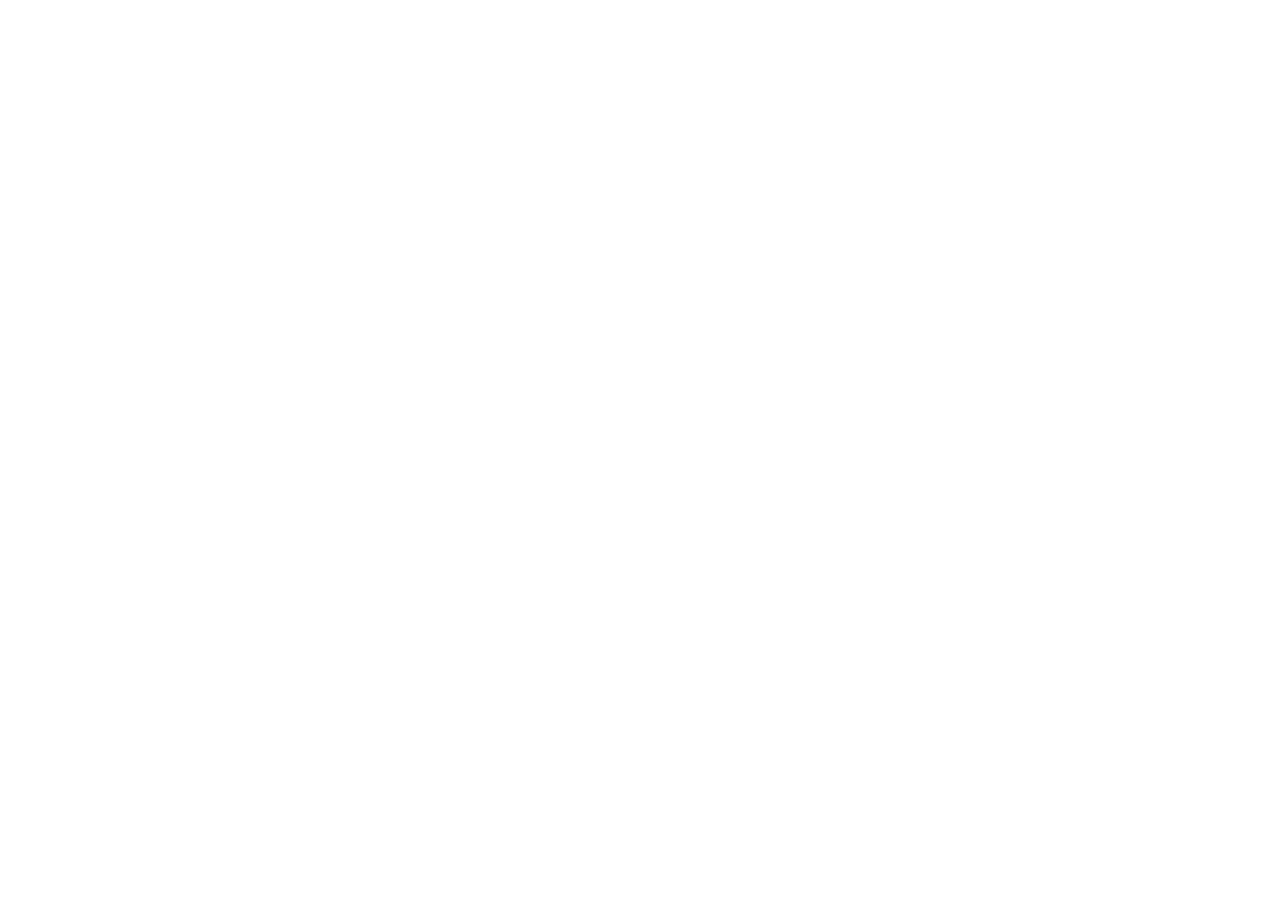
==== accomodation.html @ 6a7f6f4c "v0.0.1 Creazione Pagine Progetto" ====
<!DOCTYPE html>
<html lang="en">
<head>
    <meta charset="UTF-8">
    <meta name="viewport" content="width=device-width, initial-scale=1.0">
    <title>Document</title>
</head>
<body>
    
</body>
</html>
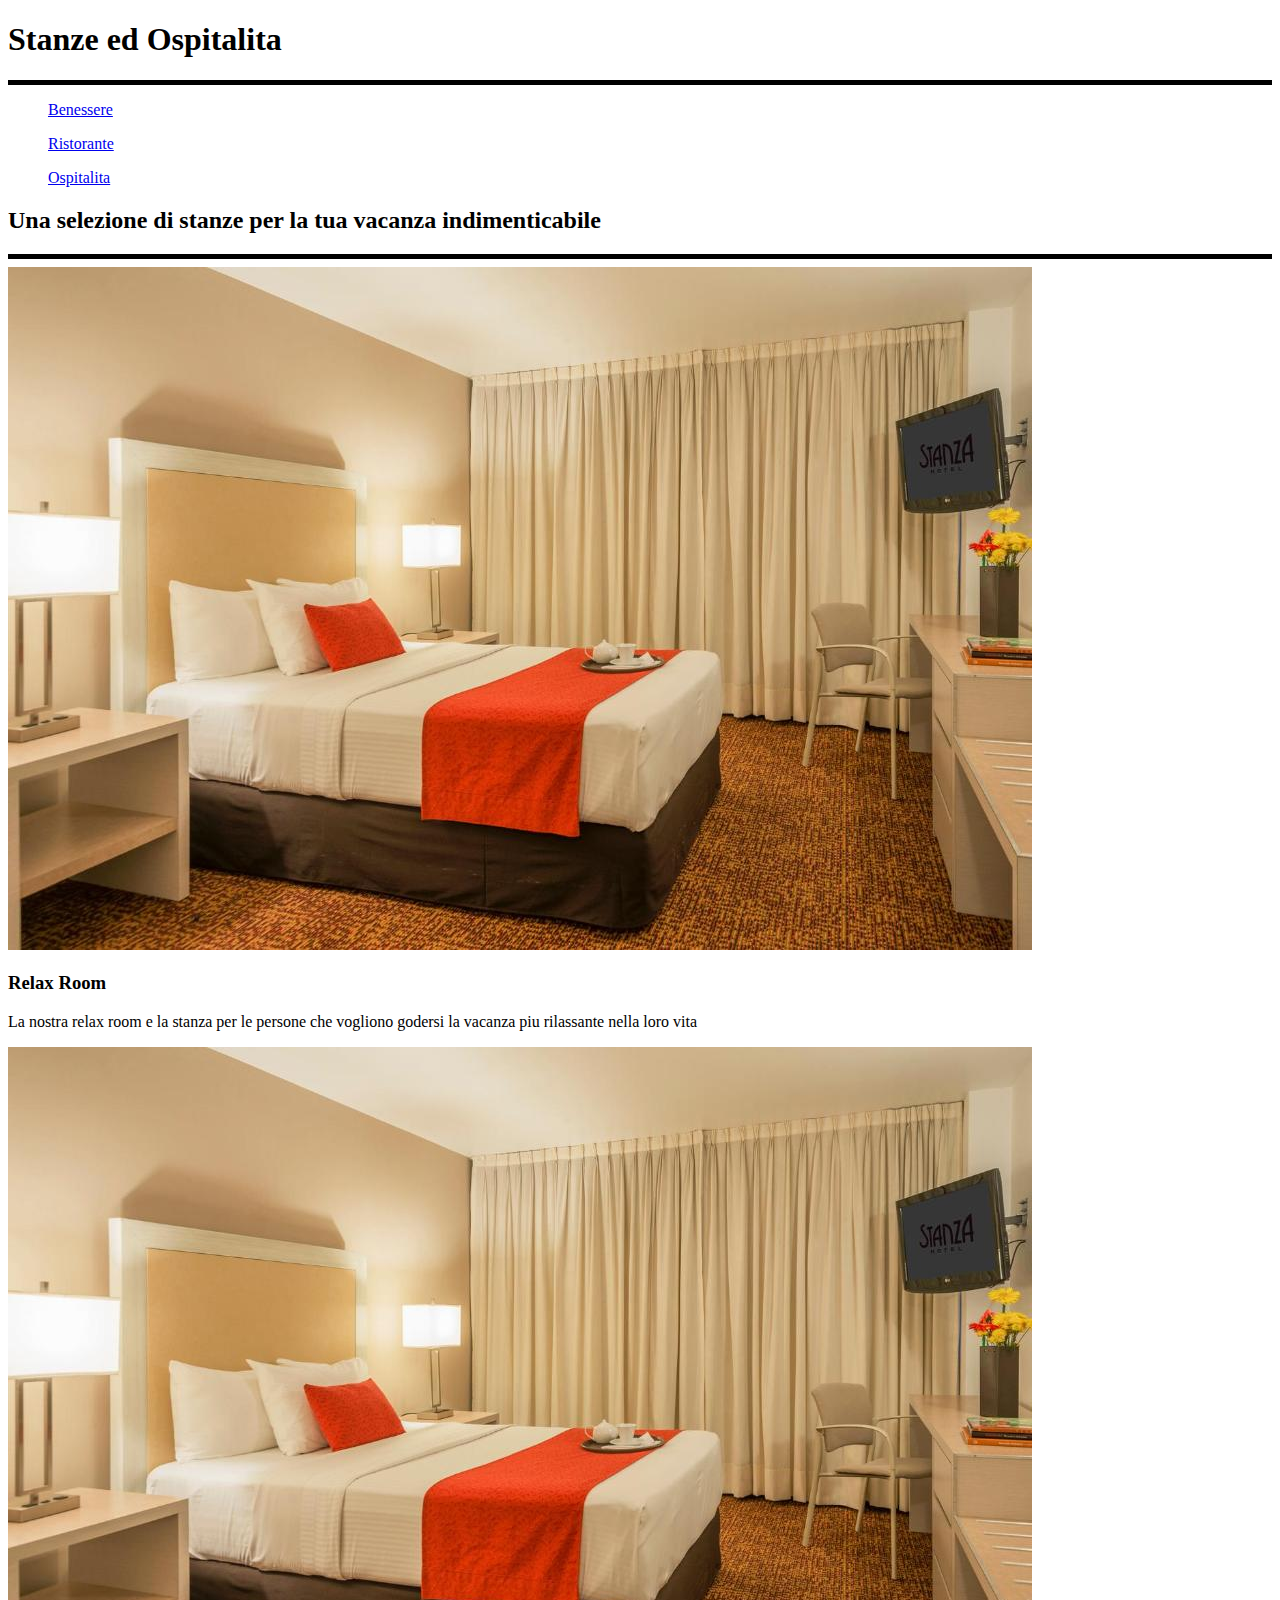
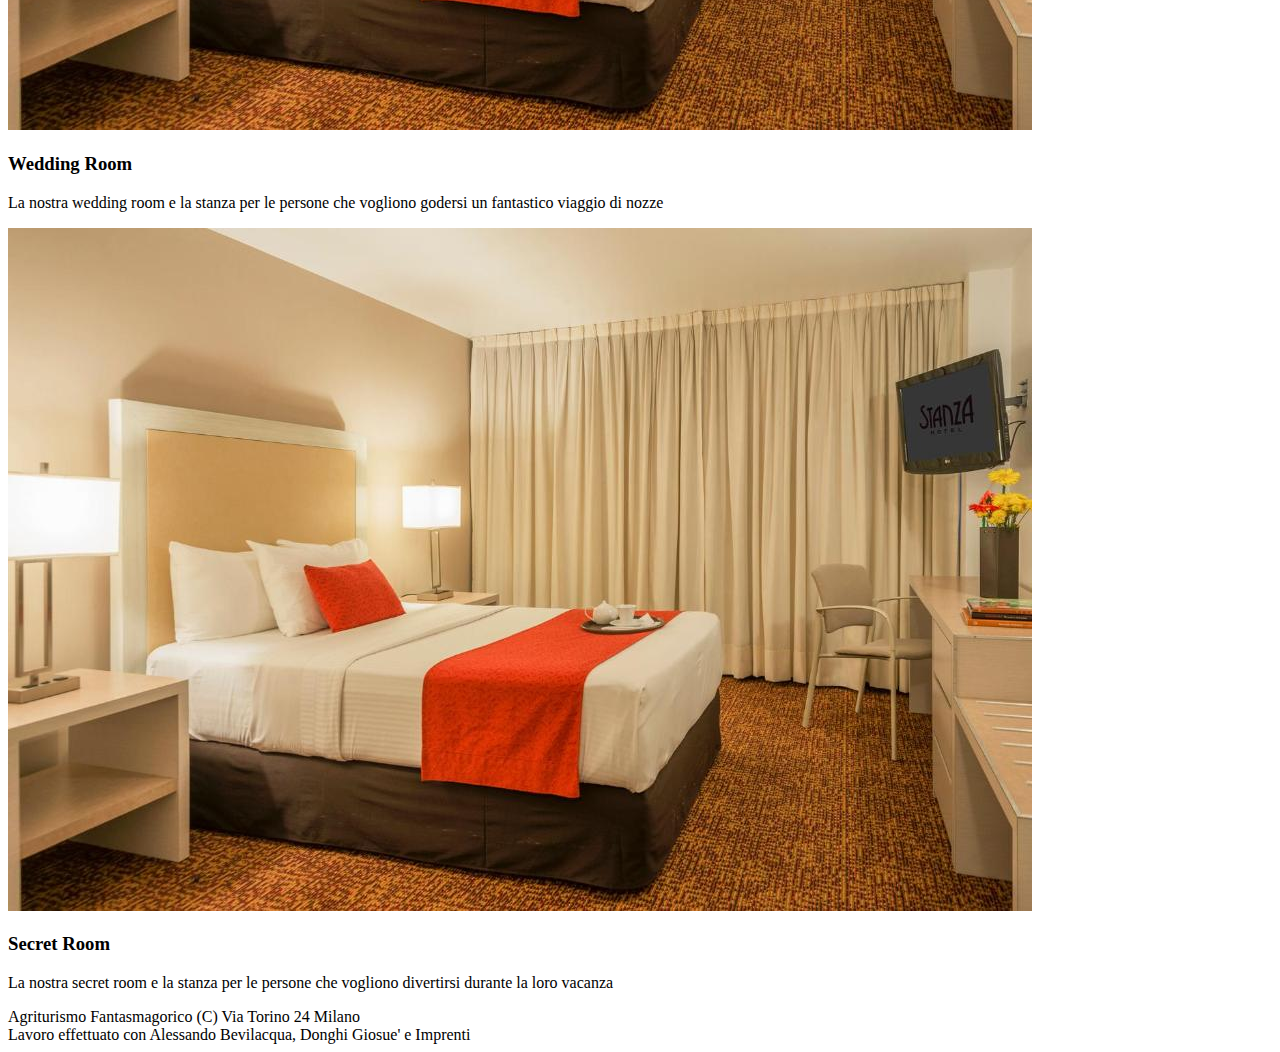
==== commit c5a38a2e: "v0.1 Scheletro accomodation.html" ====
--- a/accomodation.html
+++ b/accomodation.html
@@ -3,9 +3,46 @@
 <head>
     <meta charset="UTF-8">
     <meta name="viewport" content="width=device-width, initial-scale=1.0">
-    <title>Document</title>
+    <title>Stanze ed Ospitalita</title>
 </head>
 <body>
+    <h1>Stanze ed Ospitalita</h1>
+    <hr color= "black"; size="5px" >
+
+    <nav>
+        <li><ul><a href="wellbeing.html">Benessere</a></ul></li>
+        <li><ul><a href="dining.html">Ristorante</a></ul></li>
+        <li><ul><a href="accomodation.html">Ospitalita</a></ul></li>
+    </nav>
+
+    <h2>Una selezione di stanze per la tua vacanza indimenticabile</h2>
+
+    <hr color= "black"; size="5px" >
+    <div>
+        <img src="ImmaginiEmma/stanza1.jpg" alt="immagine" id="ImmagineStanza1">
     
+        <h3>Relax Room</h3>
+
+        <p>La nostra relax room e la stanza per le persone che vogliono godersi la vacanza piu rilassante nella loro vita</p>
+    </div>
+
+    <div>
+        <img src="ImmaginiEmma/stanza1.jpg" alt="immagine" id="ImmagineStanza1">
+    
+        <h3>Wedding Room</h3>
+
+        <p>La nostra wedding room e la stanza per le persone che vogliono godersi un fantastico viaggio di nozze</p>
+    </div>
+
+    <div>
+        <img src="ImmaginiEmma/stanza1.jpg" alt="immagine" id="ImmagineStanza1">
+    
+        <h3>Secret Room</h3>
+
+        <p>La nostra secret room e la stanza per le persone che vogliono divertirsi durante la loro vacanza</p>
+    </div>
+
+    <footer>Agriturismo Fantasmagorico (C) Via Torino 24 Milano</footer>
+    <footer>Lavoro effettuato con Alessando Bevilacqua, Donghi Giosue' e Imprenti</footer>
 </body>
 </html>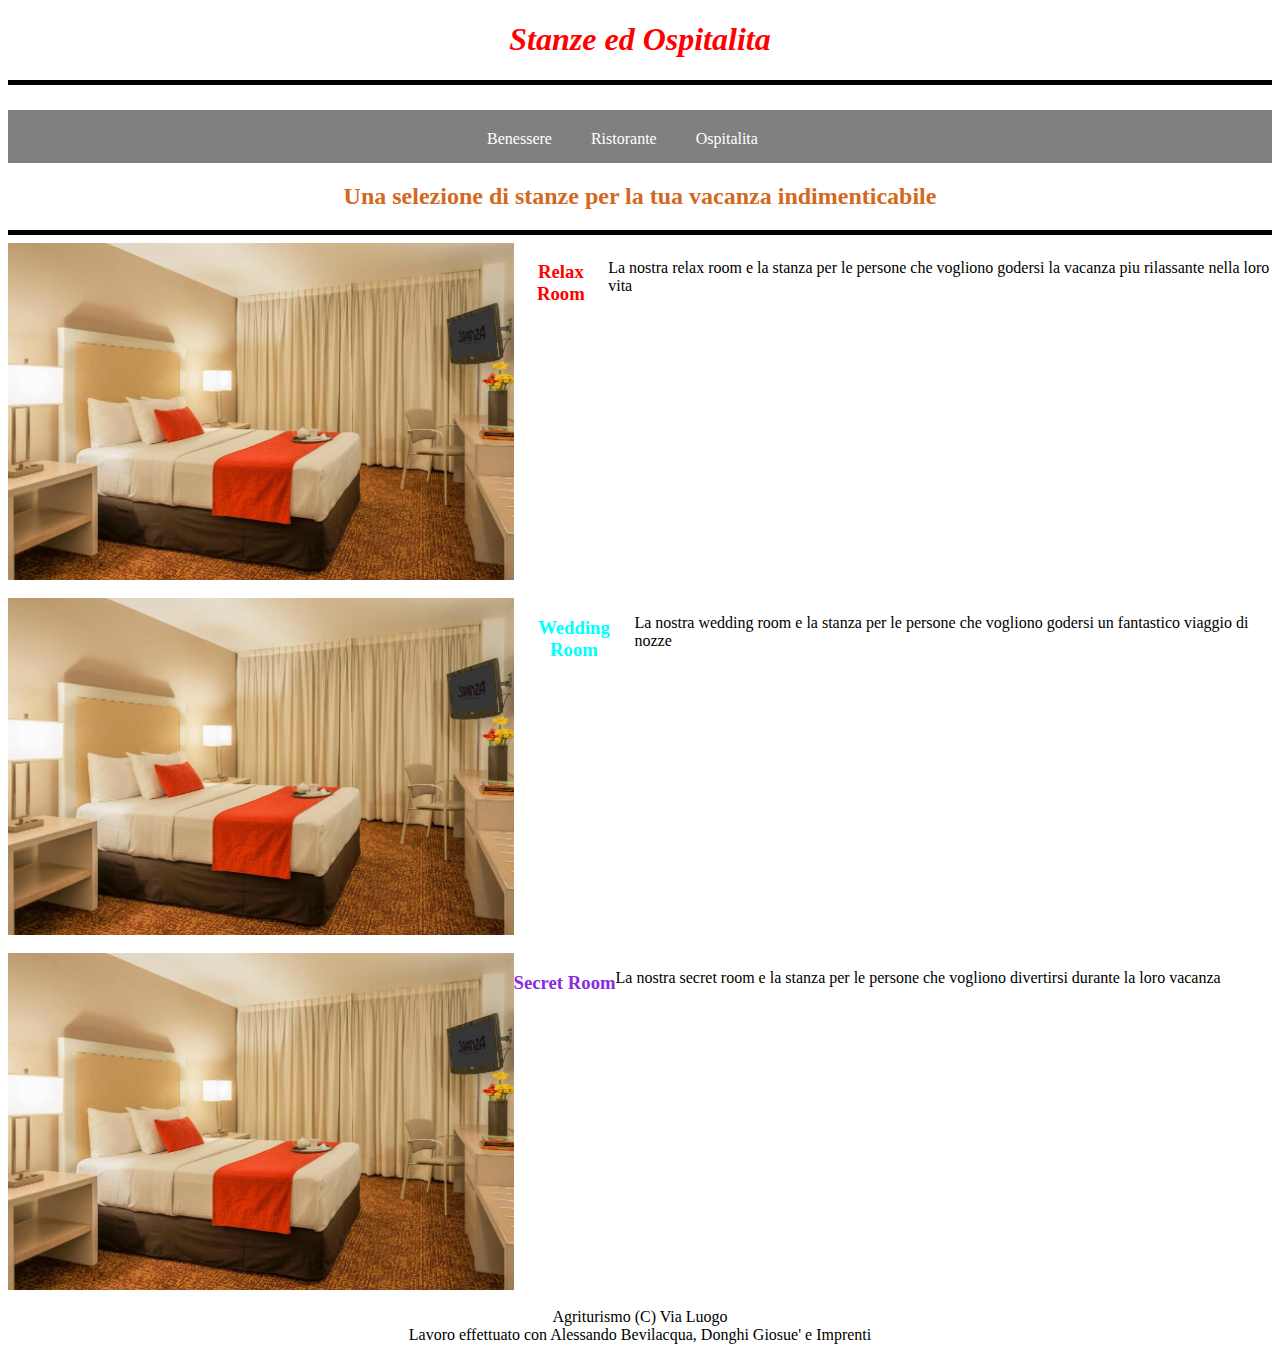
==== commit dd62efc8: "v0.1.1 CSS" ====
--- a/accomodation.html
+++ b/accomodation.html
@@ -3,17 +3,18 @@
 <head>
     <meta charset="UTF-8">
     <meta name="viewport" content="width=device-width, initial-scale=1.0">
+    <link rel="stylesheet" href="accomodation.css">
     <title>Stanze ed Ospitalita</title>
 </head>
 <body>
     <h1>Stanze ed Ospitalita</h1>
     <hr color= "black"; size="5px" >
 
-    <nav>
-        <li><ul><a href="wellbeing.html">Benessere</a></ul></li>
-        <li><ul><a href="dining.html">Ristorante</a></ul></li>
-        <li><ul><a href="accomodation.html">Ospitalita</a></ul></li>
-    </nav>
+    <nav><ul>
+        <li><a href="wellbeing.html">Benessere</a></li>
+        <li><a href="dining.html">Ristorante</a></li>
+        <li><a href="accomodation.html">Ospitalita</a></li>
+    </ul></nav>
 
     <h2>Una selezione di stanze per la tua vacanza indimenticabile</h2>
 
@@ -21,28 +22,28 @@
     <div>
         <img src="ImmaginiEmma/stanza1.jpg" alt="immagine" id="ImmagineStanza1">
     
-        <h3>Relax Room</h3>
+        <h3 id="Relax">Relax Room</h3>
 
         <p>La nostra relax room e la stanza per le persone che vogliono godersi la vacanza piu rilassante nella loro vita</p>
     </div>
-
+    <br>
     <div>
-        <img src="ImmaginiEmma/stanza1.jpg" alt="immagine" id="ImmagineStanza1">
+        <img src="ImmaginiEmma/stanza1.jpg" alt="immagine" id="ImmagineStanza2">
     
-        <h3>Wedding Room</h3>
+        <h3 id="Wedding">Wedding Room</h3>
 
         <p>La nostra wedding room e la stanza per le persone che vogliono godersi un fantastico viaggio di nozze</p>
     </div>
-
+    <br>
     <div>
-        <img src="ImmaginiEmma/stanza1.jpg" alt="immagine" id="ImmagineStanza1">
+        <img src="ImmaginiEmma/stanza1.jpg" alt="immagine" id="ImmagineStanza2">
     
-        <h3>Secret Room</h3>
+        <h3 id="Secret">Secret Room</h3>
 
         <p>La nostra secret room e la stanza per le persone che vogliono divertirsi durante la loro vacanza</p>
     </div>
-
-    <footer>Agriturismo Fantasmagorico (C) Via Torino 24 Milano</footer>
+    <br>
+    <footer>Agriturismo (C) Via Luogo</footer>
     <footer>Lavoro effettuato con Alessando Bevilacqua, Donghi Giosue' e Imprenti</footer>
 </body>
 </html>--- a/accomodation.css
+++ b/accomodation.css
@@ -0,0 +1,73 @@
+nav {
+    margin-top: 25px;
+    background-color: #808080;
+    color: white;
+    padding: 15px; 
+    padding-top: 20px;
+    text-align: center;
+
+}
+
+ul {
+    list-style-type: none;
+    margin: 0;
+    padding: 0;
+    overflow: hidden;
+}
+
+li {
+    display: inline;
+    margin-right: 35px;
+
+}
+
+a {
+    text-decoration: solid;
+    color: white;
+}
+
+body{
+    text-align: center;
+    background-color: white;
+}
+
+h1{
+    color: red;
+    font-style: italic;
+}
+
+h2{
+    color: chocolate;
+}
+
+div{
+    display: flex;
+}
+
+#ImmagineStanza1{
+    width: 40%;
+}
+
+#ImmagineStanza2{
+    width: 40%;
+}
+
+#ImmagineStanza3{
+    width: 40%;
+}
+
+#Relax{
+    color: red;
+}
+
+#Wedding{
+    color: aqua;
+}
+
+#Secret{
+    color: blueviolet;
+}
+
+p{
+    text-align: left;
+}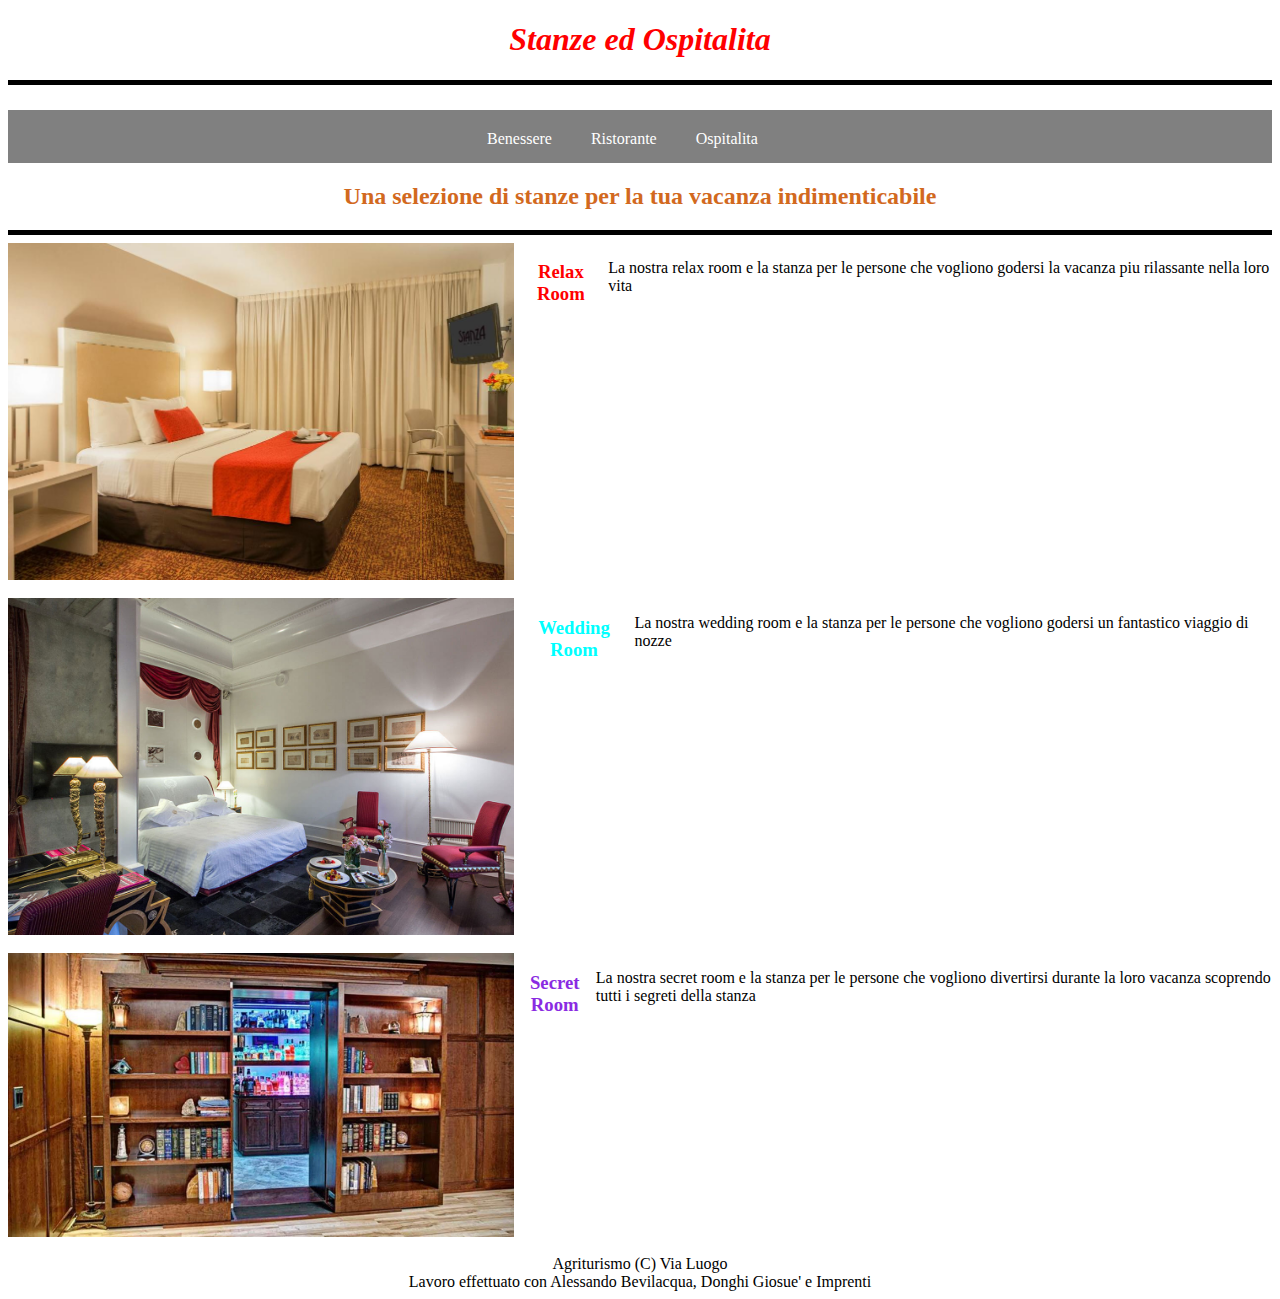
==== commit 14d83a3d: "Immagini finite" ====
--- a/accomodation.html
+++ b/accomodation.html
@@ -28,7 +28,7 @@
     </div>
     <br>
     <div>
-        <img src="ImmaginiEmma/stanza1.jpg" alt="immagine" id="ImmagineStanza2">
+        <img src="ImmaginiEmma/stanza2.jpg" alt="immagine" id="ImmagineStanza2">
     
         <h3 id="Wedding">Wedding Room</h3>
 
@@ -36,11 +36,11 @@
     </div>
     <br>
     <div>
-        <img src="ImmaginiEmma/stanza1.jpg" alt="immagine" id="ImmagineStanza2">
+        <img src="ImmaginiEmma/stanza3.jpg" alt="immagine" id="ImmagineStanza2">
     
         <h3 id="Secret">Secret Room</h3>
 
-        <p>La nostra secret room e la stanza per le persone che vogliono divertirsi durante la loro vacanza</p>
+        <p>La nostra secret room e la stanza per le persone che vogliono divertirsi durante la loro vacanza scoprendo tutti i segreti della stanza</p>
     </div>
     <br>
     <footer>Agriturismo (C) Via Luogo</footer>
--- a/accomodation.css
+++ b/accomodation.css
@@ -53,7 +53,7 @@
 }
 
 #ImmagineStanza3{
-    width: 40%;
+    width: 80%;
 }
 
 #Relax{
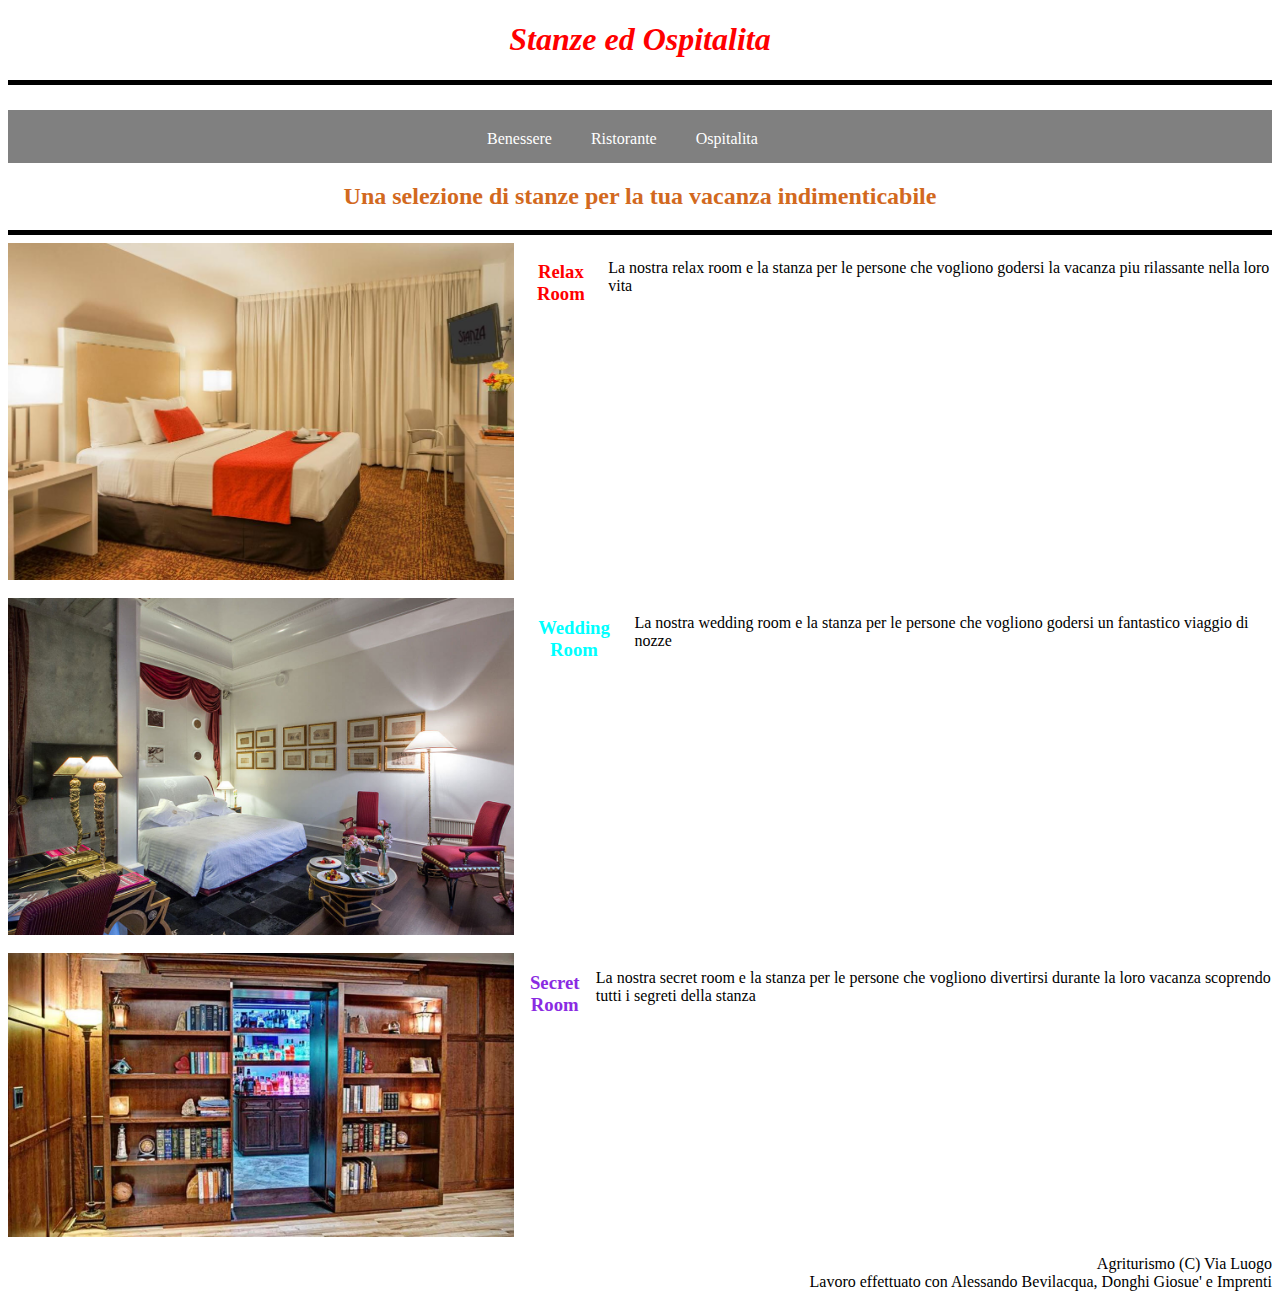
==== commit a62991b5: "v0.1.2 CSS Modificato" ====
--- a/accomodation.html
+++ b/accomodation.html
@@ -12,7 +12,7 @@
 
     <nav><ul>
         <li><a href="wellbeing.html">Benessere</a></li>
-        <li><a href="dining.html">Ristorante</a></li>
+        <li><a href="dining/index.html">Ristorante</a></li>
         <li><a href="accomodation.html">Ospitalita</a></li>
     </ul></nav>
 
--- a/accomodation.css
+++ b/accomodation.css
@@ -70,4 +70,8 @@
 
 p{
     text-align: left;
+}
+
+footer{
+    text-align: right;
 }